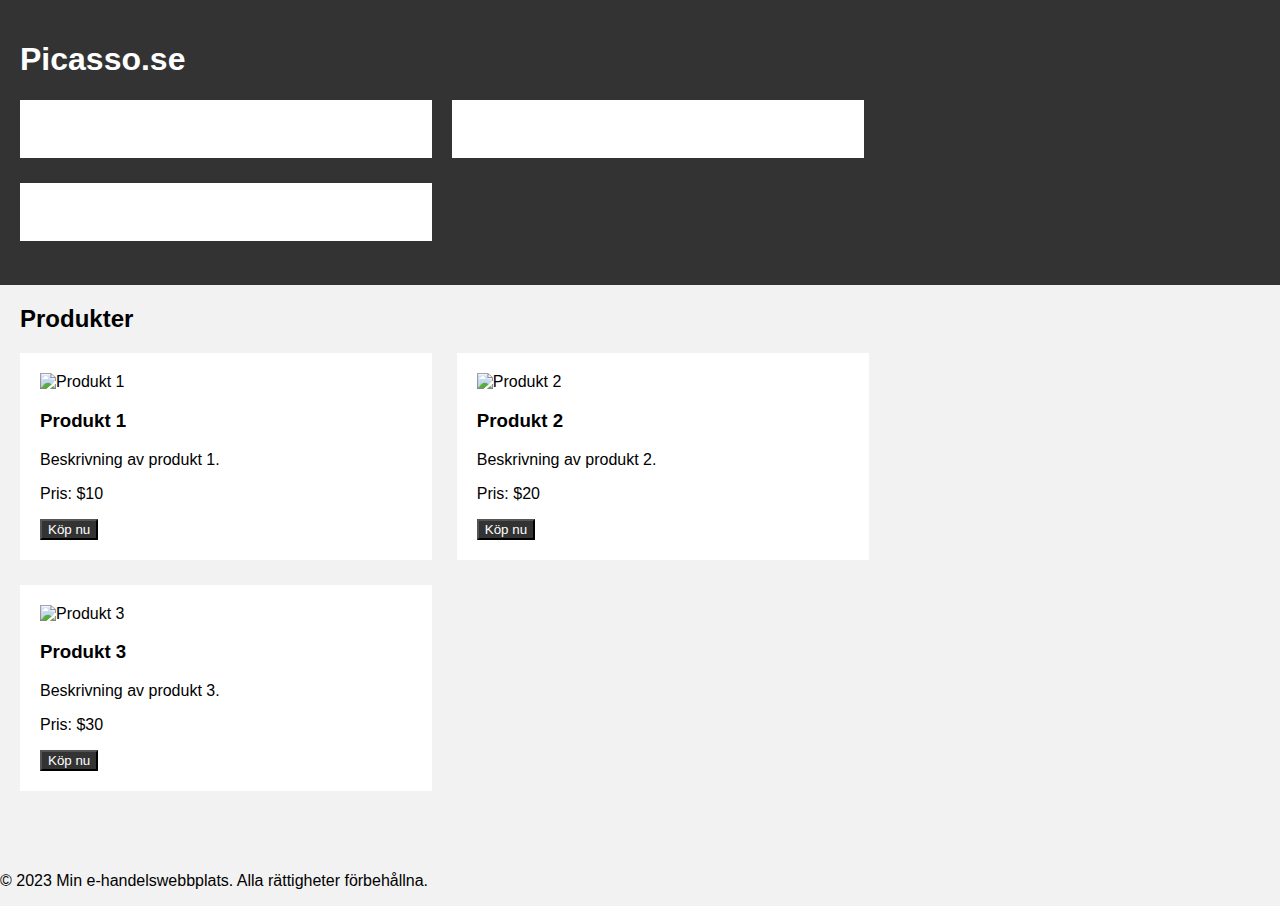
==== index.html @ a6b3c1fc "Add files via upload" ====
<!DOCTYPE html>
<html>
	<meta charset=" UTF-8"> <!--New-->
<head>
	<title>Min e-handelswebbplats</title>
	<link rel="stylesheet" type="text/css" href="style.css">
</head>
<body>
	<header>
		<h1>Picasso.se</h1>
		<nav>
			<ul>
				<li><a href="#">Hem</a></li>
				<li><a href="#">Produkter</a></li>
				<li><a href="#">Kontakt</a></li>
			</ul>
		</nav>
	</header>

	<main>
		<section>
			<h2>Produkter</h2>
			<ul>
				<li>
					<img src="produkt1.jpg" alt="Produkt 1">
					<h3>Produkt 1</h3>
					<p>Beskrivning av produkt 1.</p>
					<p>Pris: $10</p>
					<button>Köp nu</button>
				</li>
				<li>
					<img src="produkt2.jpg" alt="Produkt 2">
					<h3>Produkt 2</h3>
					<p>Beskrivning av produkt 2.</p>
					<p>Pris: $20</p>
					<button>Köp nu</button>
				</li>
				<li>
					<img src="produkt3.jpg" alt="Produkt 3">
					<h3>Produkt 3</h3>
					<p>Beskrivning av produkt 3.</p>
					<p>Pris: $30</p>
					<button>Köp nu</button>
				</li>
			</ul>
		</section>
	</main>

	<footer>
		<p>&copy; 2023 Min e-handelswebbplats. Alla rättigheter förbehållna.</p>
	</footer>
</body>
</html>
---- style.css ----
body {
	font-family: Arial, sans-serif;
	background-color: #f2f2f2;
	margin: 0;
	padding: 0;
}

header {
	background-color: #333;
	color: #fff;
	padding: 20px;
}

nav ul {
	list-style: none;
	margin: 0;
	padding: 0;
}

nav li {
	display: inline-block;
	margin-right: 20px;
}

nav a {
	color: #fff;
	text-decoration: none;
}

main {
	padding: 20px;
}

section {
	margin-bottom: 20px;
}

ul {
	list-style: none;
	margin: 0;
	padding: 0;
	display: flex;
	flex-wrap: wrap;
}

li {
	flex-basis: 30%;
	background-color: #fff;
	padding: 20px;
	margin-right: 2%;
	margin-bottom: 2%;
}

img {
	max-width: 100%;
	height: auto;
}

h2 {
	margin-top: 0;
}

button {
	background-color: #333;
	color: #fff
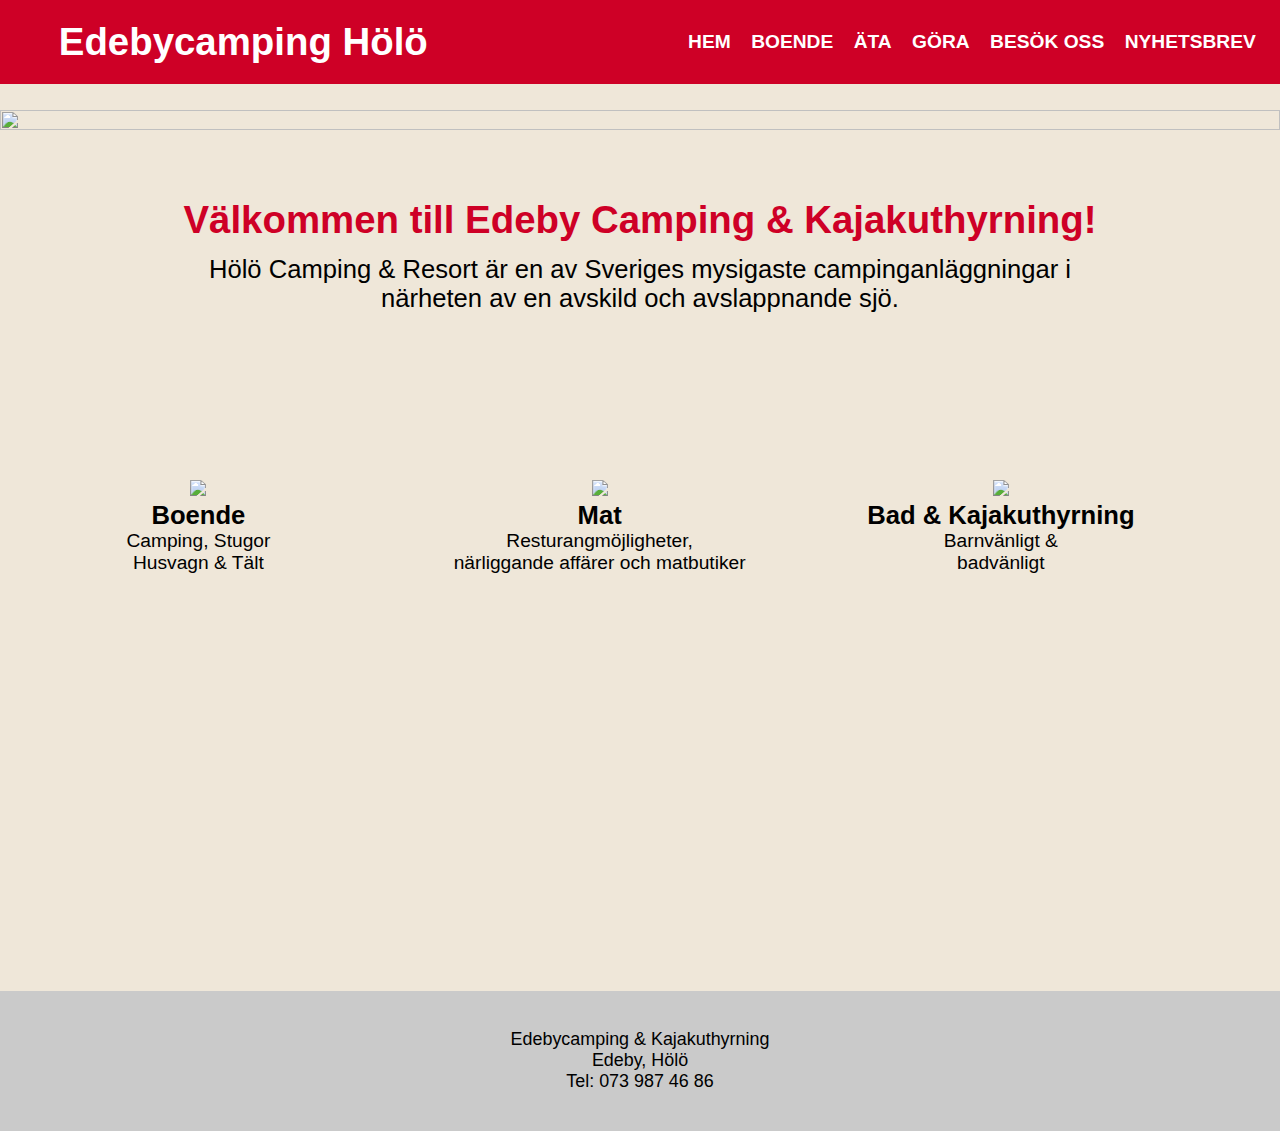
==== commit 356501b0: "Add files via upload" ====
--- a/index.html
+++ b/index.html
@@ -1,53 +1,85 @@
-<!DOCTYPE html>
-<html>
-	<meta charset=" UTF-8"> <!--New-->
-<head>
-	<title>Min e-handelswebbplats</title>
-	<link rel="stylesheet" type="text/css" href="style.css">
-</head>
-<body>
-	<header>
-		<h1>Picasso.se</h1>
-		<nav>
-			<ul>
-				<li><a href="#">Hem</a></li>
-				<li><a href="#">Produkter</a></li>
-				<li><a href="#">Kontakt</a></li>
-			</ul>
-		</nav>
-	</header>
-
-	<main>
-		<section>
-			<h2>Produkter</h2>
-			<ul>
-				<li>
-					<img src="produkt1.jpg" alt="Produkt 1">
-					<h3>Produkt 1</h3>
-					<p>Beskrivning av produkt 1.</p>
-					<p>Pris: $10</p>
-					<button>Köp nu</button>
-				</li>
-				<li>
-					<img src="produkt2.jpg" alt="Produkt 2">
-					<h3>Produkt 2</h3>
-					<p>Beskrivning av produkt 2.</p>
-					<p>Pris: $20</p>
-					<button>Köp nu</button>
-				</li>
-				<li>
-					<img src="produkt3.jpg" alt="Produkt 3">
-					<h3>Produkt 3</h3>
-					<p>Beskrivning av produkt 3.</p>
-					<p>Pris: $30</p>
-					<button>Köp nu</button>
-				</li>
-			</ul>
-		</section>
-	</main>
-
-	<footer>
-		<p>&copy; 2023 Min e-handelswebbplats. Alla rättigheter förbehållna.</p>
-	</footer>
-</body>
-</html>+<!DOCTYPE html>
+<html lang="sv">
+    <head>
+        <meta charset="UTF-8">
+        <meta name="viewport" content="width=device-width, initial-scale=1">
+        <meta http-equiv="Cache-Control" content="no-cache, no-store, must-revalidate">
+        <meta http-equiv="Expires" content="0">
+        <title> Edebycamping Hölö </title>
+        <link href="CSS-file.css" rel="stylesheet">
+    </head>
+    <body>
+        <header>   
+           <nav class="navbar">
+                <a href="index.html" class="nav-branding">Edebycamping Hölö</a>
+                      
+              <ul class="nav-menu">
+                <li class="nav-item">
+                    <a class="nav-link" href="index.html">Hem</a>
+                </li> 
+                <li>
+                    <a class="nav-link" href="boende.html">Boende</a>
+                </li>
+                <li>
+                    <a class="nav-link" href="ata.html">Äta</a>
+                </li>
+                <li>
+                    <a class="nav-link" href="gora.html">Göra</a>
+                </li> 
+                <li>
+                    <a class="nav-link" href="besok.html">Besök oss</a>
+                </li>               
+                <li>
+                      <a class="nav-link" href="boka2.html">Nyhetsbrev</a>
+                </li>
+              </ul>
+            
+            <div class="hamburger">
+                <span class="bar"></span>
+                <span class="bar"></span>
+                <span class="bar"></span> 
+                
+            </div> 
+            </nav>
+        </header>
+
+        <script src="script.js" ></script>
+        
+            <div class="Head_pic">
+           <!-- <img src="https://granobeckasin.com/wp-content/uploads/2021/03/20190726-g15a4830.jpg" width="100%" height="600px">
+           --> <img src="https://cdn.discordapp.com/attachments/783744568058708018/977553511363518494/headPic_cropped.jpg" width="100%" height="100%">  
+            </div>
+            <div class="Menue_Under_Text_R1">
+                <p>Välkommen till  Edeby Camping & Kajakuthyrning!</p>
+                <p></p>
+            </div>
+            <div class="Menue_Under_Text">
+               
+                <p>Hölö Camping & Resort är en av Sveriges mysigaste campinganläggningar
+                    i närheten av en avskild och avslappnande sjö. </p>
+            </div>
+            <div class="Boende">
+             <a href="boende.html"><img src="https://cdn.discordapp.com/attachments/783744568058708018/977659302485557358/boende_frontPic.jpg" width="80%"></a>
+                <h5>Boende</h5>
+                <p>Camping, Stugor</p>
+                <p>Husvagn & Tält</p>
+             </div>
+             <div class="Food"> 
+                <a href="ata.html"><img src="https://cdn.discordapp.com/attachments/783744568058708018/977652319648878653/ata_frontPic.jpg" width="80%"></a>
+                <h5>Mat</h5>    
+                <p>Resturangmöjligheter,</p>
+                <p>närliggande affärer och matbutiker</p>
+            </div>
+            <div class="Bad">               
+                <a href="gora.html"><img src="https://cdn.discordapp.com/attachments/783744568058708018/977657045132120074/gora-frontPic.jpg" width="80%"></a>
+               <h5>Bad & Kajakuthyrning</h5>
+               <p>Barnvänligt &</p> 
+               <p>badvänligt</p>
+           </div>  
+           <div class="Endnavbar">
+              <p>Edebycamping & Kajakuthyrning</p>
+              <p>Edeby, Hölö</p>
+          <p>Tel: 073 987 46 86</p>          
+           </div>      
+    </body>
+</html>
--- a/CSS-file.css
+++ b/CSS-file.css
@@ -0,0 +1,472 @@
+
+/*.Head_Pic{d-c
+  height: 600px;  height of container 
+  object-fit: cover;}
+  
+  .Head_Pic{
+  margin: 10px auto;
+  background-color: rgb(14, 10, 228);
+}
+.checkbtn{
+  color: rgb(255, 255, 255);
+  font-size: 3vw;
+  padding: 0.3vw 3vw;  Kolla padding logga
+  font-weight: bold;
+  line-height: 6.45vw;
+  margin-right: 1vw;
+  border-radius: .4vw;
+  /*padding-left: 2.5vw;
+  padding-right: 2.5vw;
+  cursor: pointer;
+  float: right;
+  display: none;
+}
+@media (max-width: 1000px) {
+ label.logo{
+   font-size: 3vw;
+   padding-left: 3.5vw;
+ }
+ div ul li{
+   font-weight: bold;
+   padding-right: 0.2vw;
+ }
+}
+@media (max-width: 600px){
+  label.bars{
+    display: block;
+  }
+  ul{
+    position: fixed;
+    width: 100%;
+    height: 100vh;
+    background:rgb(158, 155, 155);
+    top: 15vw;
+    left: -100%;
+    text-align: center;
+    transition: all .5s ease;
+  }
+  div ul li{
+    display: block;
+  }
+  div ul li a{
+    font-size: 3vw;
+  }
+  a:hover,a.active  {
+    background: none;
+  }
+  li.hover.active{
+    background: none;
+    color: rgb(255, 255, 255);
+  }
+}
+label.bars:hover{
+    background-color: rgb(238, 10, 52);
+    transition: .3 ease;
+    float: ; 
+  }
+  .Menue{
+    background: rgb(206, 0, 38);
+    height: 7vw;
+    width: 100%;  
+    position: fixed;
+    margin-bottom: 20vw; 
+     
+} 
+div ul{
+    float: right;
+    margin-right: 1vw;
+}
+div ul li{
+    display: inline-block;
+    line-height: 6.5vw;
+    margin: 0 0.3vw;  
+    font-weight: bold; 
+}
+div ul li a{
+    color: rgb(255, 255, 255);
+    font-size: 1.25vw;
+    padding: 1vw 0.5vw;
+    border-radius: .4vw;
+    text-transform: uppercase;  
+}
+div.Menue:hover a:hover{
+  background: rgb(238, 10, 52);
+  transition: .3s ease;
+}
+ 
+*/
+
+*{
+  padding: 0;
+  margin: 0;
+  box-sizing: border-box;
+  text-decoration: none;
+  list-style: none;
+  font-family: Arvo, sans-serif;
+}
+.navbar{ 
+  display: flex;
+  justify-content: space-between;
+  align-items: center;
+  padding: 0 14px;
+}
+.nav-menu{ 
+  display: flex;
+  justify-content: space-between;  
+  align-items: center;  
+  background-color: rgb(206, 0, 38);
+}
+.nav-branding{
+      color: rgb(255, 255, 255);
+      font-size: 3vw;
+      line-height: 3.5vw;
+      padding-left: 3.5vw;
+      font-weight: bold;     
+}
+.nav-link{
+  transition: 0.3s ease;
+}
+.nav-link:hover{
+  background: rgb(238, 10, 52);
+  transition: .3s ease;
+}
+.hamburger{
+  display: none; /*Film display:none*/
+  cursor: pointer;
+  float:  right;
+}
+.hamburger:hover{
+  background: rgb(238, 10, 52);
+  transition: .3s ease;
+}
+.bar{
+  display: block; /*Film display:block*/
+  width: 3.8vw;
+  height: 0.5vw;
+  margin: 0.7vw auto;
+  -webkit-transition: all 0.3 ease-in-out;
+  transition: all 0.3 ease-in-out;
+  background-color: rgb(255, 255, 255);
+  border-radius: 0.4;
+}
+@media(max-width:768px){
+  .hamburger{
+   display: block;
+  }
+  .hamburger.active .bar:nth-child(2){
+    opacity: 0;
+  }
+  .hamburger.active .bar:nth-child(1){
+   transform: translateY(1vw) rotate(45deg);
+ }
+ .hamburger.active .bar:nth-child(3){
+   transform: translateY(-1.45vw) rotate(-45deg);
+ }
+ .nav-menu{
+   position: fixed;
+   left: -100%;
+   top: 5.7vw;
+   gap: 0;
+   flex-direction: column;
+   width: 100%;
+   text-align: center;
+   transition: 0.5s;
+ }
+ .nav-item{
+   margin: 16px 0; 
+ }
+ .nav-menu.active{
+   left: 0;
+ }
+}
+header{
+  background-color: rgb(206, 0, 38);
+}
+a{
+  text-decoration: none;
+  color: rgb(255, 255, 255);
+  font-size: 1.5vw;
+  padding: 1vw 0.5vw;
+  border-radius: .4vw;  
+}
+.navbar li {
+    display: inline;
+    list-style: none;  
+    text-transform: uppercase;
+    line-height: 6.5vw;
+    margin: 0 .3vw;  
+    font-weight: bold; 
+} 
+body{
+    font-family: Arvo, sans-serif;
+    background-color: rgba(239,231,217,1);
+} 
+.Head_pic{
+  padding-top: 2vw;
+}
+.Menue_Under_Text_R1{
+  margin: 1vw 11vw;
+  color: rgb(206, 0, 38);
+  padding-top: 4vw;
+  font-weight: bolder;
+  font-size: 3vw;
+  text-align: center;
+}
+.Menue_Under_Text{
+  margin: 0 13vw;
+  margin-top: 0;
+  margin-bottom: 3vw;
+  text-align: center;
+  font-size: 2vw;  
+}
+.Boende{  
+  text-align: center;
+  height: 20vw;
+  display: inline-block;
+  margin-left: 1vw;
+  margin-right: 1vw;
+  padding-left:  2vw;
+  padding-right:  2vw;
+  padding-top: 10vw;
+  padding-bottom: 30vw;
+  width: 29vw; 
+}
+.Boende h5{
+  font-size: 2vw;
+  font-weight: bold;
+}
+.Boende p{
+  font-size: 1.5vw;
+}
+.Food{ 
+  text-align: center;
+  height: 20vw;
+  display: inline-block;
+  margin-left: 1vw;
+  margin-right: 1vw;
+  padding-left:  2vw;
+  padding-right:  2vw;
+  padding-top: 10vw;
+  padding-bottom: 30vw;
+  width: 29vw; 
+}
+.Food h5{
+  font-size: 2vw;
+  font-weight: bold;
+}
+.Food p{
+  font-size: 1.5vw;
+}
+.Bad{
+  text-align: center;
+  height: 20vw;
+  display: inline-block;
+  margin-left: 1vw;
+  margin-right: 1vw;
+  padding-left:  2vw;
+  padding-right:  2vw;
+  padding-top: 10vw;
+  padding-bottom: 30vw;
+  width: 29vw;
+}
+.Bad h5{
+  font-size: 2vw;
+  font-weight: bold;
+}
+.Bad p{
+  font-size: 1.5vw;
+}
+.Endnavbar{
+  text-align: center;
+  width: 100%;
+  margin-top: 10vw;
+  padding-top: 3vw;
+  padding-bottom: 3vw;
+  background-color: rgb(202, 202, 202);
+  font-size: 1.4vw;  
+}
+.Endnavbar ul a{
+  text-align: center;
+  color: rgb(0, 0, 0);
+  padding-right: 5vw;
+  font-size: 1.4vw;
+  font-family: Arial, Helvetica, sans-serif;
+}
+div.Endnavbar:hover a:hover{
+  background-color: rgb(202, 202, 202);
+  transition: .3s ease; 
+}
+/*---------------------------------------------------------------*/
+/*Boende*/
+.boende_headPic{
+  padding-top: 2vw;
+}
+.boende_h1{
+  margin: 2vw 11vw;
+  color: rgb(206, 0, 38);;
+  padding-top: 1vw;
+  font-weight: bolder;
+  font-size: 3vw;
+  text-align: center; 
+}
+.boende_t2{
+  margin: 0 13vw;
+  margin-top: 0;
+  margin-bottom: 3vw;
+  text-align: center;
+  font-size: 1.6vw;
+  padding-bottom: 1vw;
+}
+.boende_t3{
+  margin: 0 13vw;
+  margin-top: 0;
+  margin-bottom: 3vw;
+  text-align: center;
+  font-size: 1.6vw;
+}
+.boende_h2{
+  margin: 1vw 11vw;
+  padding-top: 1vw;
+  padding-bottom: 2vw;
+  font-weight: bolder;
+  font-size: 2vw;
+  text-align: center; 
+}
+.boende_t4{
+  margin: 0 13vw;
+  margin-top: 0;
+  margin-bottom: 3vw;
+  text-align: center;
+  font-size: 1.6vw;
+  padding-bottom: 5vw;
+}
+/*---------------------------------------------------------------*/
+/*Äta*/
+.ata_headPic{
+  padding-top: 2vw;
+}
+.ata_h1{
+  margin: 2vw 11vw;
+  color: rgb(206, 0, 38);
+  padding-top: 1vw;
+  font-weight: bolder;
+  font-size: 3vw;
+  text-align: center;  
+}
+.ata_t1{
+  margin: 0 13vw;
+  margin-top: 0;
+  margin-bottom: 1vw;
+  text-align: center;
+  font-size: 1.6vw;
+  padding-bottom: 1vw; 
+}
+.ata_t2{
+  margin: 0 13vw;
+  margin-top: 0;
+  margin-bottom: 3vw;
+  text-align: center;
+  font-size: 1.6vw;
+  padding-bottom: 1vw;
+}
+/*---------------------------------------------------------------*/
+/*Göra*/
+.gora_HeadPic{
+  padding-top: 2vw;
+}
+.gora_h1{
+  margin: 2vw 11vw;
+  color: rgb(206, 0, 38);;
+  padding-top: 1vw;
+  font-weight: bolder;
+  font-size: 3vw;
+  text-align: center; 
+}
+.gora_t1{
+  margin: 0 13vw;
+  margin-top: 0;
+  margin-bottom: 1vw;
+  text-align: center;
+  font-size: 1.6vw;
+  padding-bottom: 1vw; 
+}
+/*---------------------------------------------------------------*/
+/*Besök*/
+.besok_t1 h1{
+  padding-top: 2vw;
+  padding-bottom: 2vw;
+  text-align: center;
+  font-family: Arial, Helvetica, sans-serif;
+  font-size: 5vw;
+}
+.besok_t1{
+  padding-top: 20vw;
+  padding-bottom: 20vw;
+  text-align: center;
+  font-family: Arial, Helvetica, sans-serif;
+  font-size: 2.5vw;
+}
+.besok_t2 {
+  padding-left: 10vw;
+  padding-right: 15vw;
+  padding-bottom: 5vw;
+  font-size:  2vw;
+}
+.besok_t2 h5{
+  padding-bottom: 1vw;
+  font-size: 2.5vw;
+  display: inline-block;
+}
+.besok_t2 p{
+  padding: 0.5vw;
+  font-size: 2vw;
+}
+.besok_pic_map{
+  padding: 2vw 2vw;
+  margin-left: 1vw;
+  margin-right: 1vw;
+  text-align: right;
+  width: 0%;
+}
+ 
+ 
+/*Boka*/
+.boka_headPic{
+  padding-top: 2vw;
+}
+.boka_h1{
+  margin: 2vw 11vw;
+  color: rgb(206, 0, 38);
+  padding-top: 1vw;
+  font-weight: bolder;
+  font-size: 3vw;
+  text-align: center;  
+}
+.boka_t1{
+  margin: 0 13vw;
+  margin-top: 0;
+  margin-bottom: 1vw;
+  text-align: center;
+  font-size: 1.6vw;
+  padding-bottom: 1vw; 
+}
+.boka_t2{
+  margin: 0 13vw;
+  margin-top: 0;
+  margin-bottom: 3vw;
+  text-align: center;
+  font-size: 1.6vw;
+  padding-bottom: 1vw;
+}
+/*---------------------------------------------------------------*/  
+  
+
+
+
+
+
+
+  
+
+
+
